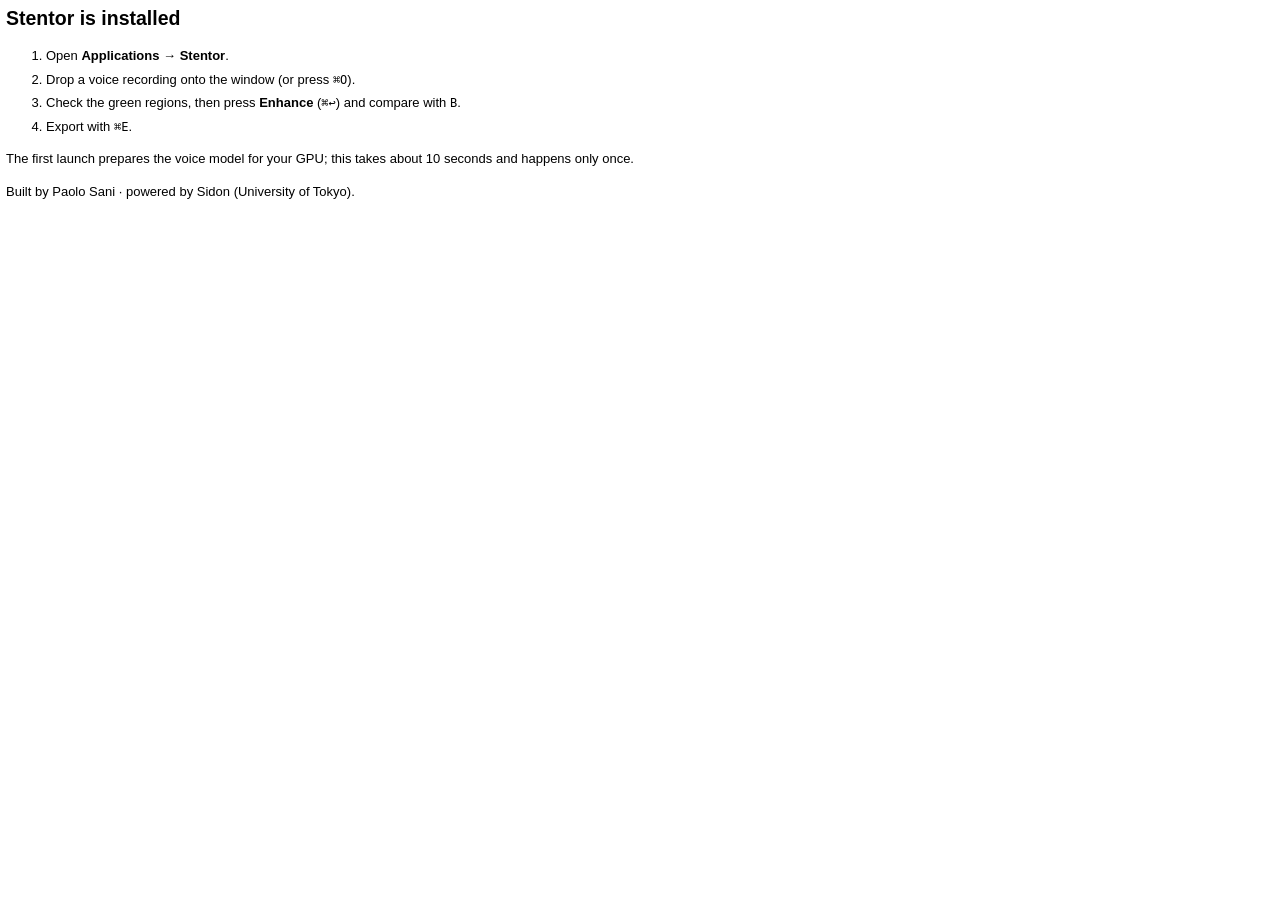
==== Installer/resources/conclusion.html @ 8111fd82 "Make this the Stentor app repository The Python engine (pipeline, CLI, web GUI, model conversion and" ====
<!doctype html><html><head><meta charset="utf-8">
<style>body{font:13px -apple-system,sans-serif;line-height:1.5;margin:0 6px}h2{font-weight:600;margin:4px 0 10px}li{margin:4px 0}code{font:12px ui-monospace,monospace}</style></head>
<body>
<h2>Stentor is installed</h2>
<ol>
<li>Open <b>Applications → Stentor</b>.</li>
<li>Drop a voice recording onto the window (or press <code>⌘O</code>).</li>
<li>Check the green regions, then press <b>Enhance</b> (<code>⌘↩</code>) and compare with <code>B</code>.</li>
<li>Export with <code>⌘E</code>.</li>
</ol>
<p>The first launch prepares the voice model for your GPU; this takes about 10 seconds and happens only once.</p>
<p>Built by Paolo Sani · powered by Sidon (University of Tokyo).</p>
</body></html>
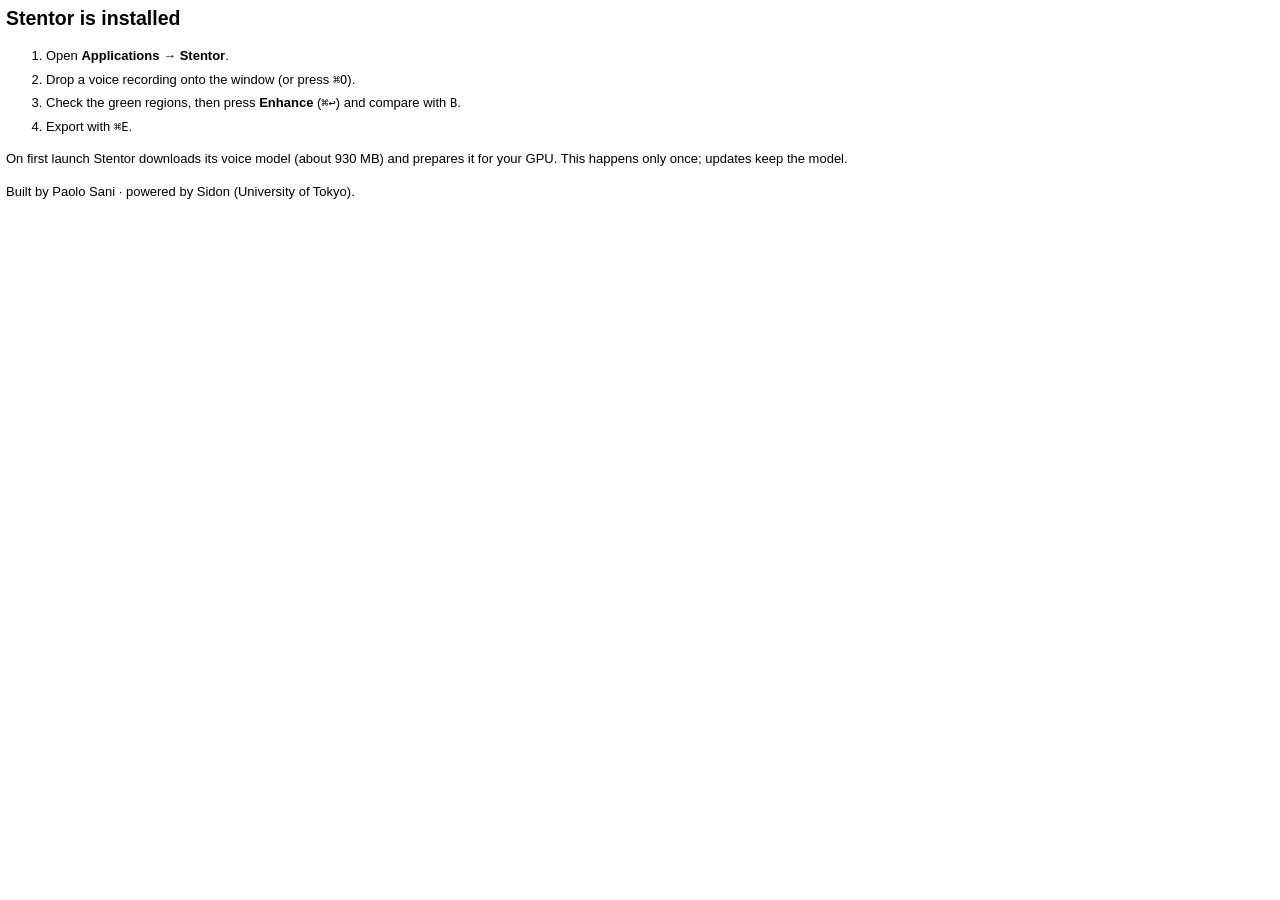
==== commit 529e3d87: "Download the voice model on first launch; 0.3.0 The DMG no longer bundles the ~930 MB Core ML models" ====
--- a/Installer/resources/conclusion.html
+++ b/Installer/resources/conclusion.html
@@ -8,6 +8,6 @@
 <li>Check the green regions, then press <b>Enhance</b> (<code>⌘↩</code>) and compare with <code>B</code>.</li>
 <li>Export with <code>⌘E</code>.</li>
 </ol>
-<p>The first launch prepares the voice model for your GPU; this takes about 10 seconds and happens only once.</p>
+<p>On first launch Stentor downloads its voice model (about 930 MB) and prepares it for your GPU. This happens only once; updates keep the model.</p>
 <p>Built by Paolo Sani · powered by Sidon (University of Tokyo).</p>
 </body></html>
